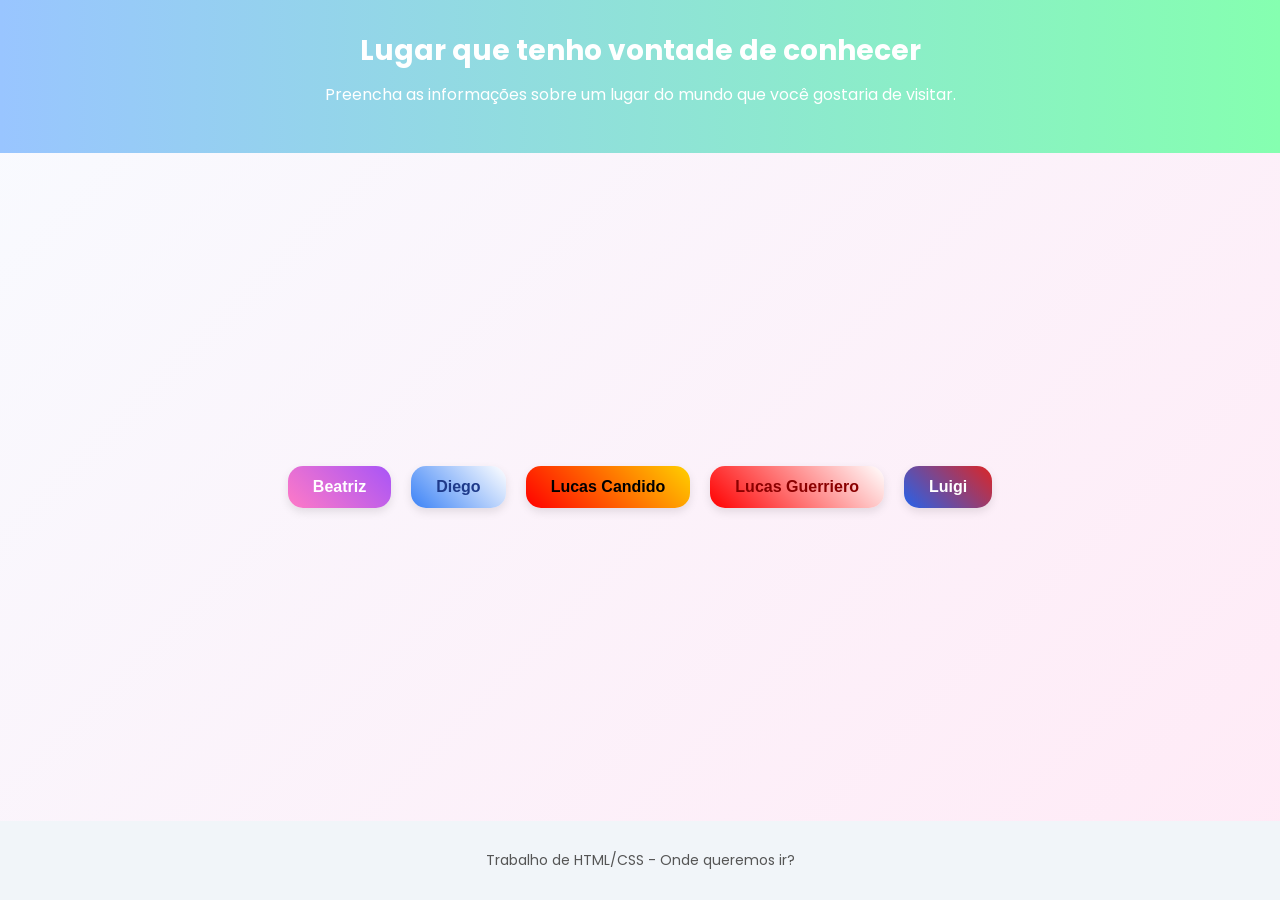
==== index.html @ f8854460 "Alterando index, adicionando pasta Bia e criando CSS" ====
<!DOCTYPE html>
<html lang="pt-BR">
<head>
    <meta charset="UTF-8">
    <title>Lugar que quero conhecer</title>
    <link rel="stylesheet" href="style.css">
</head>
<body>

<header>
    <h1>Lugar que tenho vontade de conhecer</h1>
    <p>Preencha as informações sobre um lugar do mundo que você gostaria de visitar.</p>
</header>

<main>
    <button><a href="/Beatriz/bia.html">Beatriz</a></button>
    <button><a href="/Diego/diego.html">Diego</a></button>
    <button><a href="/lucas-candido/lucas.html">Lucas Candido</a></button>
    <button><a href="/LucasG/lucas.html">Lucas Guerriero</a></button>
    <button><a href="/Luigi/index.html">Luigi</a></button>
</main>

<footer>
    <p>Trabalho de HTML/CSS - Onde queremos ir?</p>
</footer>

</body>
</html>
---- style.css ----
@import url('https://fonts.googleapis.com/css2?family=Poppins:wght@400;600&display=swap');

body {
    margin: 0;
    font-family: 'Poppins', sans-serif;
    background: linear-gradient(135deg, #f8fbff, #ffeaf6);
    display: flex;
    flex-direction: column;
    min-height: 100vh;
    text-align: center;
}

/* HEADER */
header {
    background: linear-gradient(90deg, #99c5ff, #85ffb0);
    padding: 30px 20px;
    color: white;
}

header h1 {
    margin: 0;
    font-size: 28px;
}

header p {
    margin-top: 10px;
    font-size: 16px;
}

/* MAIN */
main {
    flex: 1;
    display: flex;
    flex-wrap: wrap;
    justify-content: center;
    align-items: center;
    gap: 20px;
    padding: 40px 20px;
}

/* BOTÕES GERAIS */
button {
    border: none;
    border-radius: 15px;
    padding: 12px 25px;
    font-size: 16px;
    font-weight: 600;
    cursor: pointer;
    transition: 0.3s ease;
    box-shadow: 0 4px 10px rgba(0,0,0,0.1);
}

button a {
    text-decoration: none;
    color: inherit;
}

/* ===== CORES PERSONALIZADAS ===== */

/* Beatriz - rosa + roxo */
button:nth-child(1) {
    background: linear-gradient(45deg, #ff7ac6, #a855f7);
    color: white;
}

button:nth-child(1):hover {
    transform: scale(1.08);
}

/* Diego - azul + branco */
button:nth-child(2) {
    background: linear-gradient(45deg, #3b82f6, #ffffff);
    color: #1e3a8a;
}

button:nth-child(2):hover {
    transform: scale(1.08);
}

/* Lucas Candido - vermelho + amarelo */
button:nth-child(3) {
    background: linear-gradient(45deg, #ff0000, #ffd000);
    color: black;
}

button:nth-child(3):hover {
    transform: scale(1.08);
}

/* Lucas Guerriero - vermelho + branco */
button:nth-child(4) {
    background: linear-gradient(45deg, #ff0000, #ffffff);
    color: #8b0000;
}

button:nth-child(4):hover {
    transform: scale(1.08);
}

/* Luigi - azul + vermelho */
button:nth-child(5) {
    background: linear-gradient(45deg, #2563eb, #dc2626);
    color: white;
}

button:nth-child(5):hover {
    transform: scale(1.08);
}

/* FOOTER */
footer {
    background-color: #f1f5f9;
    padding: 15px;
    font-size: 14px;
    color: #555;
}
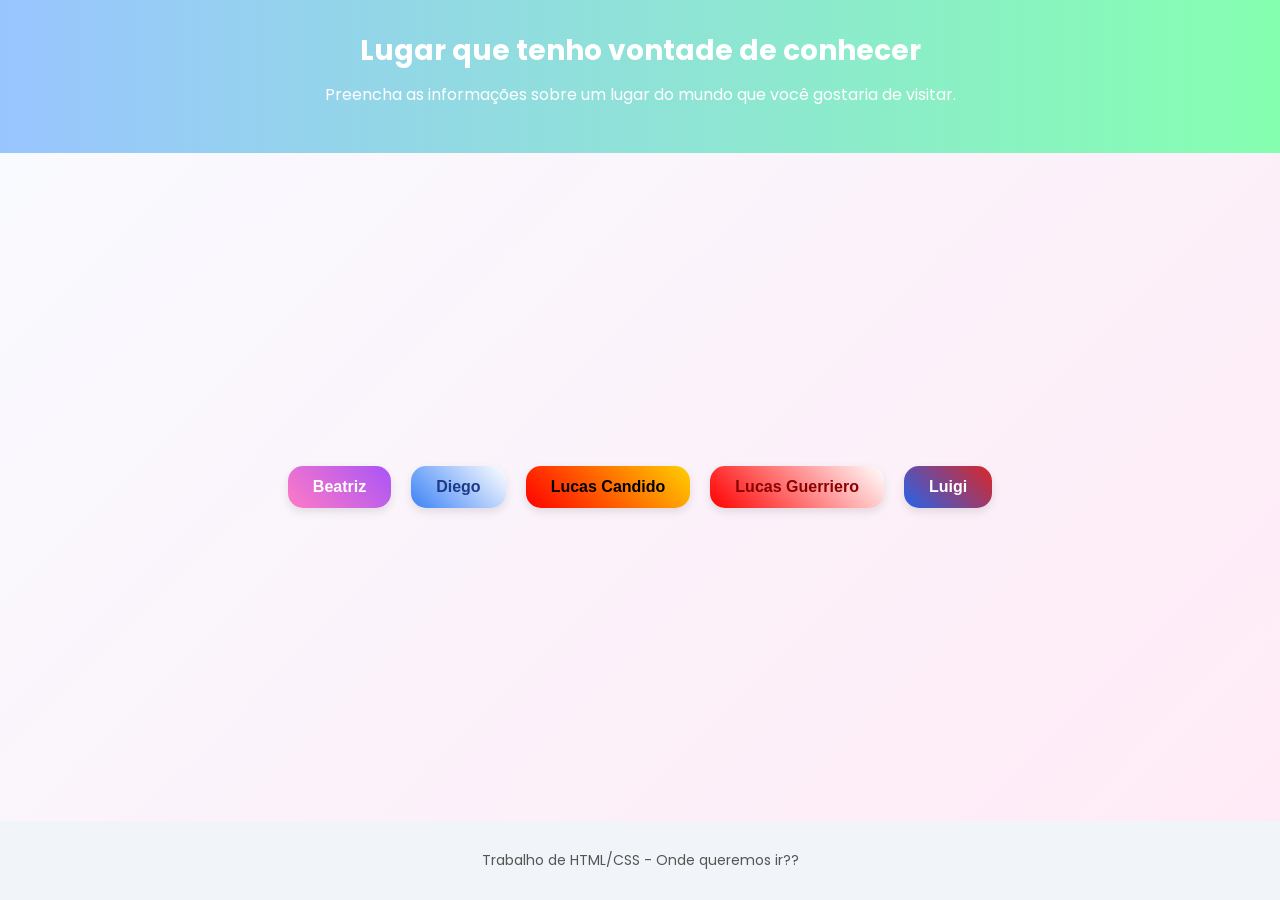
==== commit 46337155: "poopoop" ====
--- a/index.html
+++ b/index.html
@@ -1,28 +1,29 @@
 <!DOCTYPE html>
 <html lang="pt-BR">
+
 <head>
     <meta charset="UTF-8">
     <title>Lugar que quero conhecer</title>
     <link rel="stylesheet" href="style.css">
 </head>
+
 <body>
 
-<header>
-    <h1>Lugar que tenho vontade de conhecer</h1>
-    <p>Preencha as informações sobre um lugar do mundo que você gostaria de visitar.</p>
-</header>
+    <header>
+        <h1>Lugar que tenho vontade de conhecer</h1>
+        <p>Preencha as informações sobre um lugar do mundo que você gostaria de visitar.</p>
+    </header>
 
 <main>
-    <button><a href="/Beatriz/bia.html">Beatriz</a></button>
-    <button><a href="/Diego/diego.html">Diego</a></button>
-    <button><a href="/lucas-candido/lucas.html">Lucas Candido</a></button>
-    <button><a href="/LucasG/lucas.html">Lucas Guerriero</a></button>
-    <button><a href="/Luigi/index.html">Luigi</a></button>
+    <button><a href="Beatriz/bia.html">Beatriz</a></button>
+    <button><a href="Diego/diego.html">Diego</a></button>
+    <button><a href="LucasC/lucasC.html">Lucas Candido</a></button>
+    <button><a href="LucasG/lucasG.html">Lucas Guerriero</a></button>
+    <button><a href="Luigi/luigi.html">Luigi</a></button>
 </main>
-
-<footer>
-    <p>Trabalho de HTML/CSS - Onde queremos ir?</p>
-</footer>
+    <footer>
+        <p>Trabalho de HTML/CSS - Onde queremos ir??</p>
+    </footer>
 
 </body>
 </html>
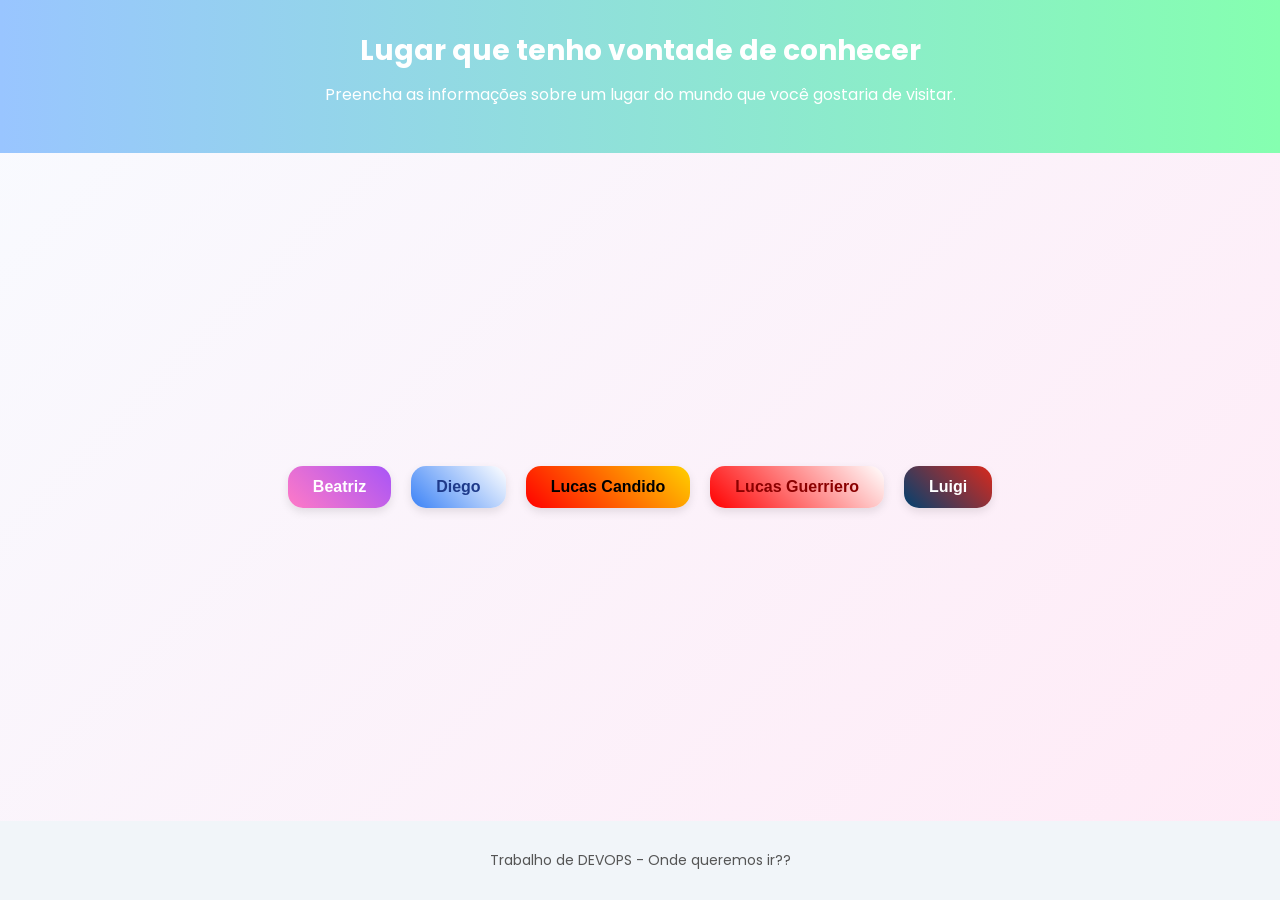
==== commit 4c7f109e: "Mudando a cidade de Luigi" ====
--- a/index.html
+++ b/index.html
@@ -4,6 +4,7 @@
 <head>
     <meta charset="UTF-8">
     <title>Lugar que quero conhecer</title>
+    <meta name="viewport" content="width=device-width, initial-scale=1.0">
     <link rel="stylesheet" href="style.css">
 </head>
 
@@ -14,16 +15,17 @@
         <p>Preencha as informações sobre um lugar do mundo que você gostaria de visitar.</p>
     </header>
 
-<main>
-    <button><a href="Beatriz/bia.html">Beatriz</a></button>
-    <button><a href="Diego/diego.html">Diego</a></button>
-    <button><a href="LucasC/lucasC.html">Lucas Candido</a></button>
-    <button><a href="LucasG/lucasG.html">Lucas Guerriero</a></button>
-    <button><a href="Luigi/luigi.html">Luigi</a></button>
-</main>
+    <main>
+        <button><a href="Beatriz/bia.html">Beatriz</a></button>
+        <button><a href="Diego/diego.html">Diego</a></button>
+        <button><a href="LucasC/lucasC.html">Lucas Candido</a></button>
+        <button><a href="LucasG/lucasG.html">Lucas Guerriero</a></button>
+        <button><a href="Luigi/luigi.html">Luigi</a></button>
+    </main>
     <footer>
-        <p>Trabalho de HTML/CSS - Onde queremos ir??</p>
+        <p>Trabalho de DEVOPS - Onde queremos ir??</p>
     </footer>
 
 </body>
+
 </html>
--- a/style.css
+++ b/style.css
@@ -47,7 +47,7 @@
     font-weight: 600;
     cursor: pointer;
     transition: 0.3s ease;
-    box-shadow: 0 4px 10px rgba(0,0,0,0.1);
+    box-shadow: 0 4px 10px rgba(0, 0, 0, 0.1);
 }
 
 button a {
@@ -99,7 +99,7 @@
 
 /* Luigi - azul + vermelho */
 button:nth-child(5) {
-    background: linear-gradient(45deg, #2563eb, #dc2626);
+    background: linear-gradient(45deg, #004170, #DA291C);
     color: white;
 }
 
